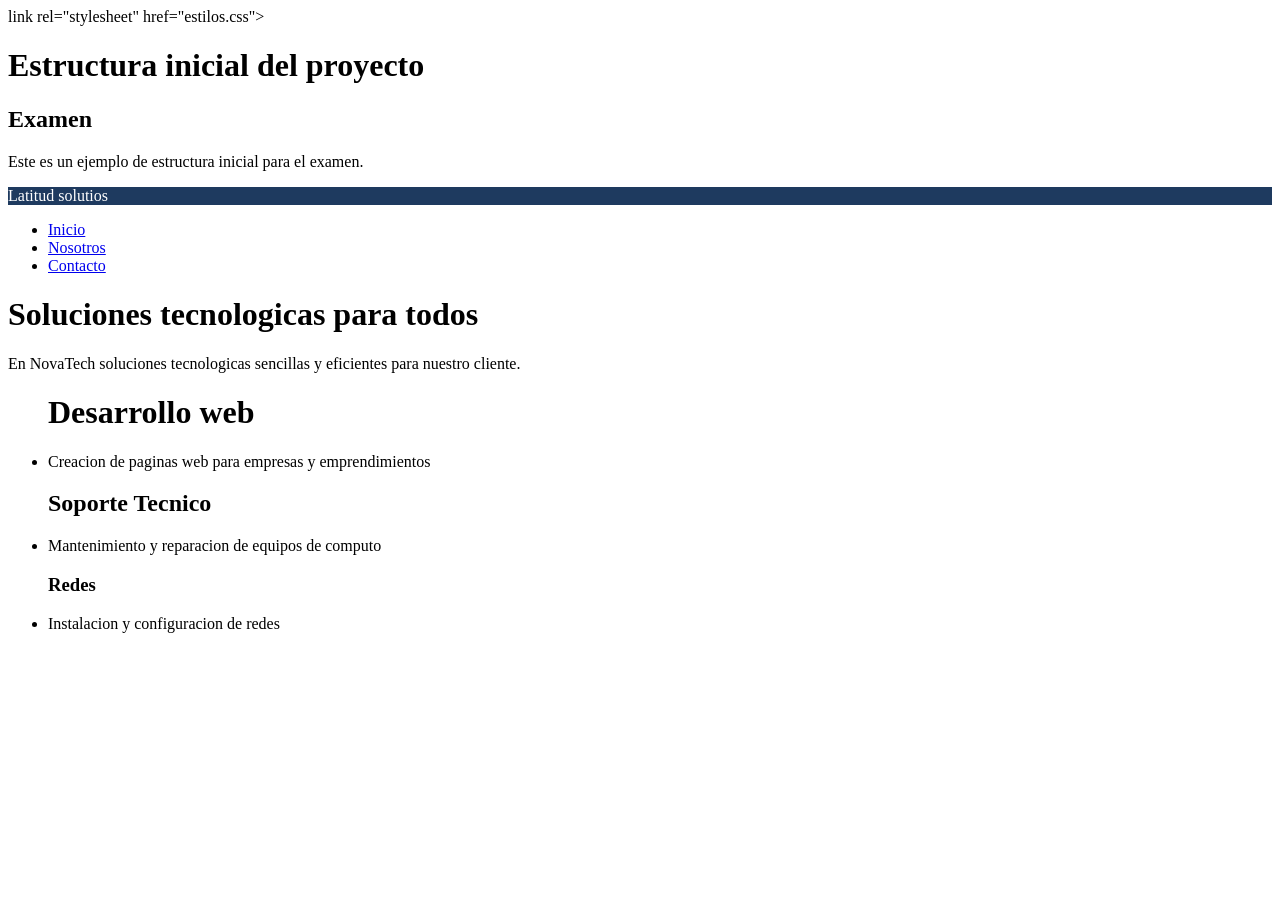
==== index.html @ 3fb269b1 "Estructura inicial del proyecto" ====
<!DOCTYPE html>
<html lang="en">
<head>
    <meta charset="UTF-8">
    <meta name="viewport" content="width=device-width, initial-scale=1.0">
    <title>Examen</title>

link rel="stylesheet" href="estilos.css">

</head>
<body>
 <h1> Estructura inicial del proyecto</h1>  

<h2> Examen </h2>
<div>
    <p>Este es un ejemplo de estructura inicial para el examen.</p>
</div>
<header> Latitud solutios</header>
<ul>
    <li> <a href="#">Inicio </a> </li>
    <li> <a href="#">Nosotros</a> </li>
    <li> <a href="#">Contacto</a> </li>
</ul>

<head>
</head>

<style>
header {
    background-color: #1E3A5F;
    color: #ffffff;
}
</style>

<body>
 <h1> Soluciones tecnologicas para todos </h1>   
<p>En NovaTech soluciones tecnologicas sencillas y eficientes para nuestro cliente.</p>

<ul>
   <h1>Desarrollo web</h1>
    <li> <a > Creacion de paginas web para empresas y emprendimientos</a> </li>
   <h2>Soporte Tecnico</h2>
    <li> <a >Mantenimiento y reparacion de equipos de computo</a> </li>
    <h3>Redes</h3>
    <li> <a >Instalacion y configuracion de redes</a> </li>

</ul>


</body>


</body>
</html>
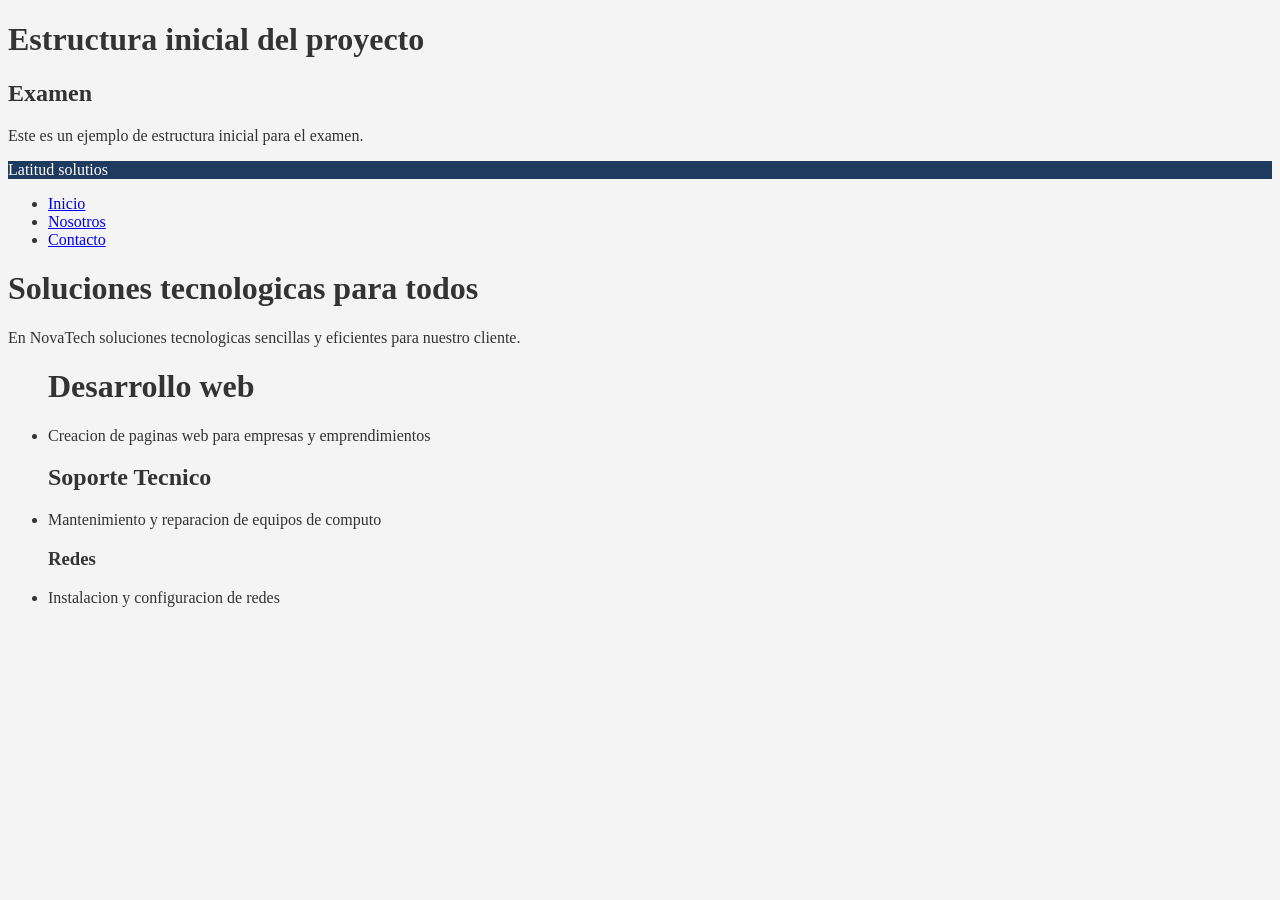
==== commit bf917500: "Estructura inicial del proyecto" ====
--- a/index.html
+++ b/index.html
@@ -5,7 +5,7 @@
     <meta name="viewport" content="width=device-width, initial-scale=1.0">
     <title>Examen</title>
 
-link rel="stylesheet" href="estilos.css">
+<link rel="stylesheet" href="estilos.css">
 
 </head>
 <body>
@@ -24,13 +24,6 @@
 
 <head>
 </head>
-
-<style>
-header {
-    background-color: #1E3A5F;
-    color: #ffffff;
-}
-</style>
 
 <body>
  <h1> Soluciones tecnologicas para todos </h1>   
--- a/estilos.css
+++ b/estilos.css
@@ -0,0 +1,15 @@
+
+header {
+    background-color: #1E3A5F;
+    color: #ffffff;
+}
+
+
+
+body { 
+     background-color: #F4F4F4;
+    title #1E3A5F;
+    color: #333333;
+    tarjeta #FFFFFF;
+}
+   
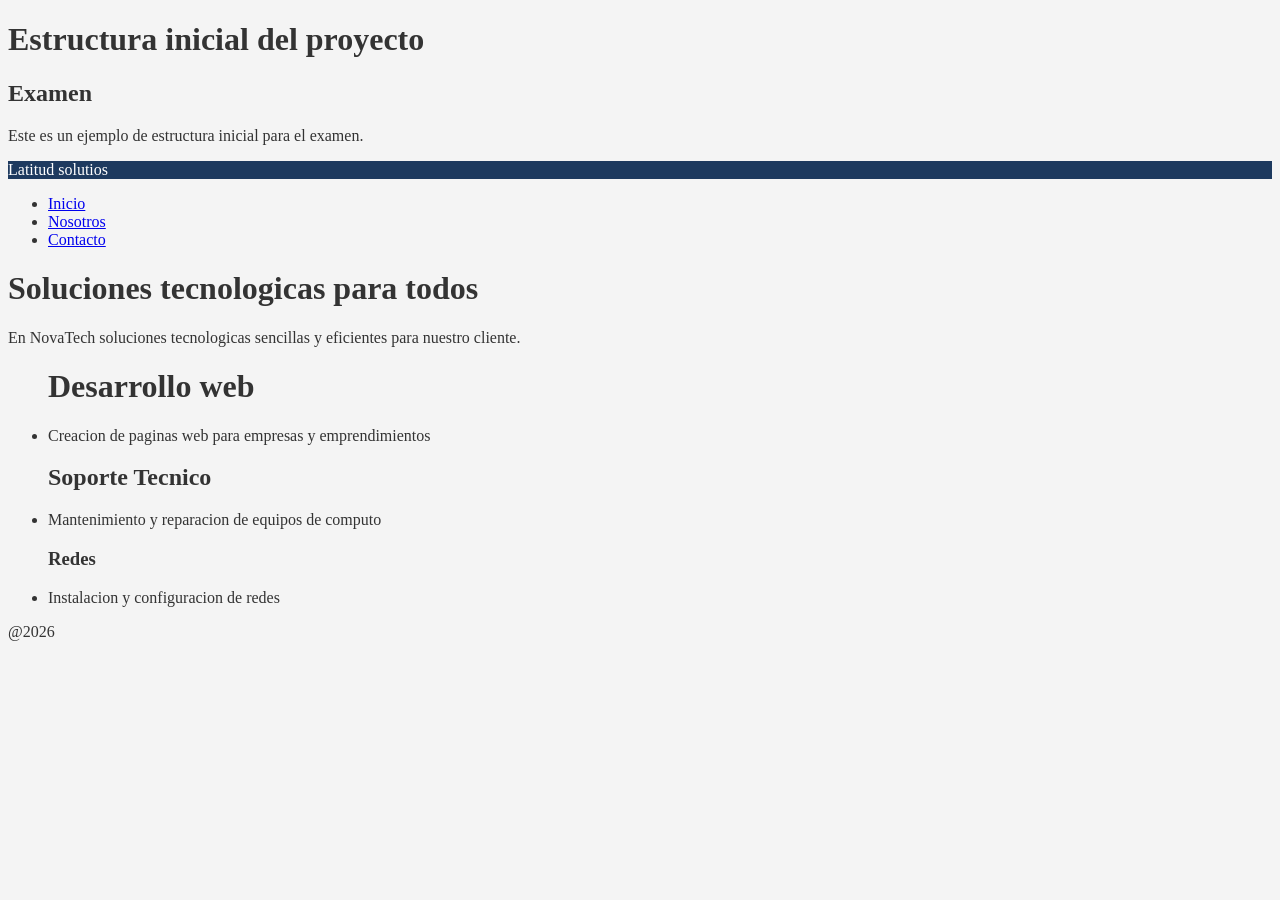
==== commit d79ecdad: "Actualizar index" ====
--- a/index.html
+++ b/index.html
@@ -39,9 +39,10 @@
 
 </ul>
 
-
 </body>
-
+ <footer>
+    @2026 
+ </footer>
 
 </body>
 </html>
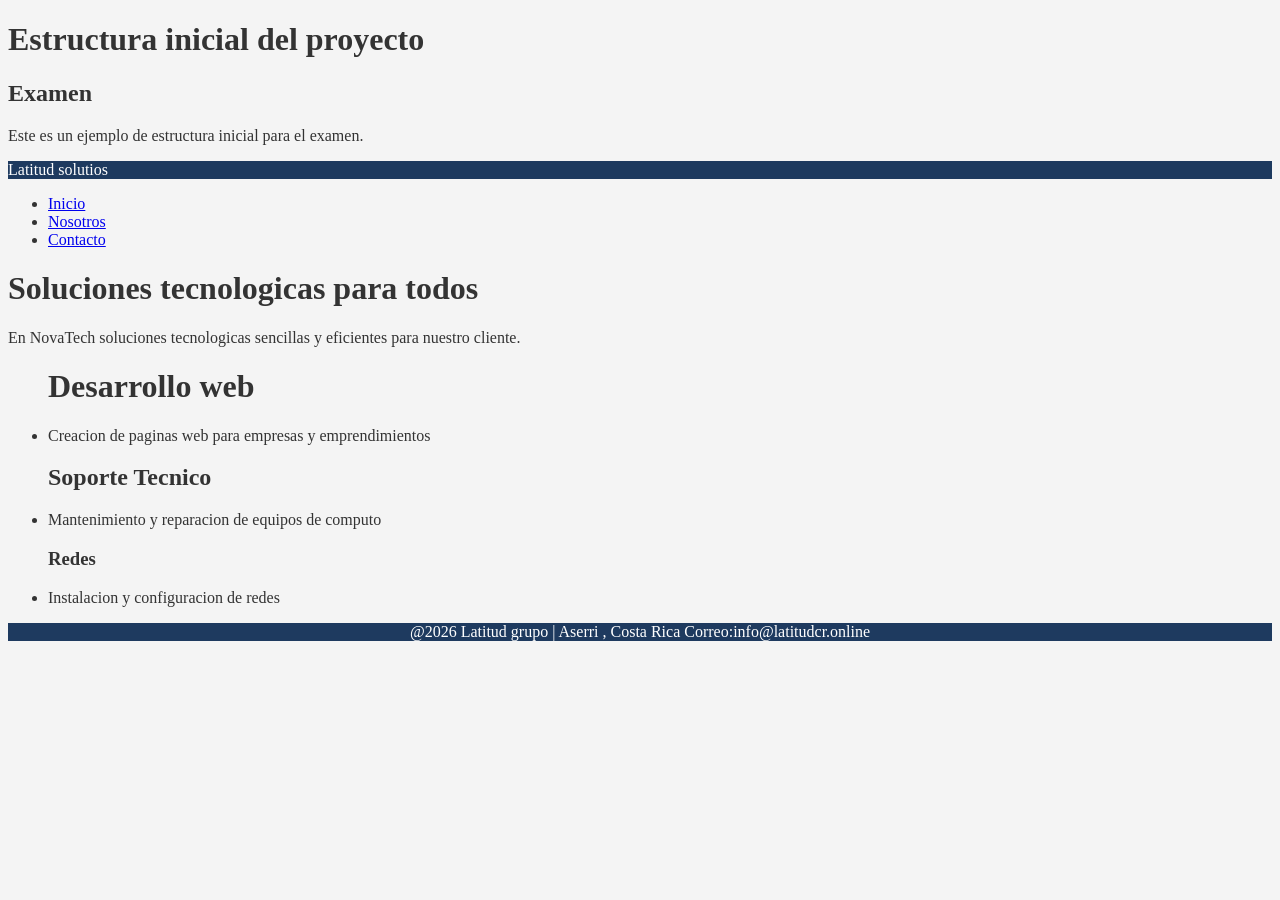
==== commit 11dacf54: "Actualizar archivos" ====
--- a/index.html
+++ b/index.html
@@ -41,7 +41,7 @@
 
 </body>
  <footer>
-    @2026 
+    @2026 Latitud grupo | Aserri , Costa Rica Correo:info@latitudcr.online
  </footer>
 
 </body>
--- a/estilos.css
+++ b/estilos.css
@@ -12,4 +12,10 @@
     color: #333333;
     tarjeta #FFFFFF;
 }
-   +   
+footer {
+    background-color: #1E3A5F;
+    color: #ffffff;
+    text-align: center;
+    
+}
